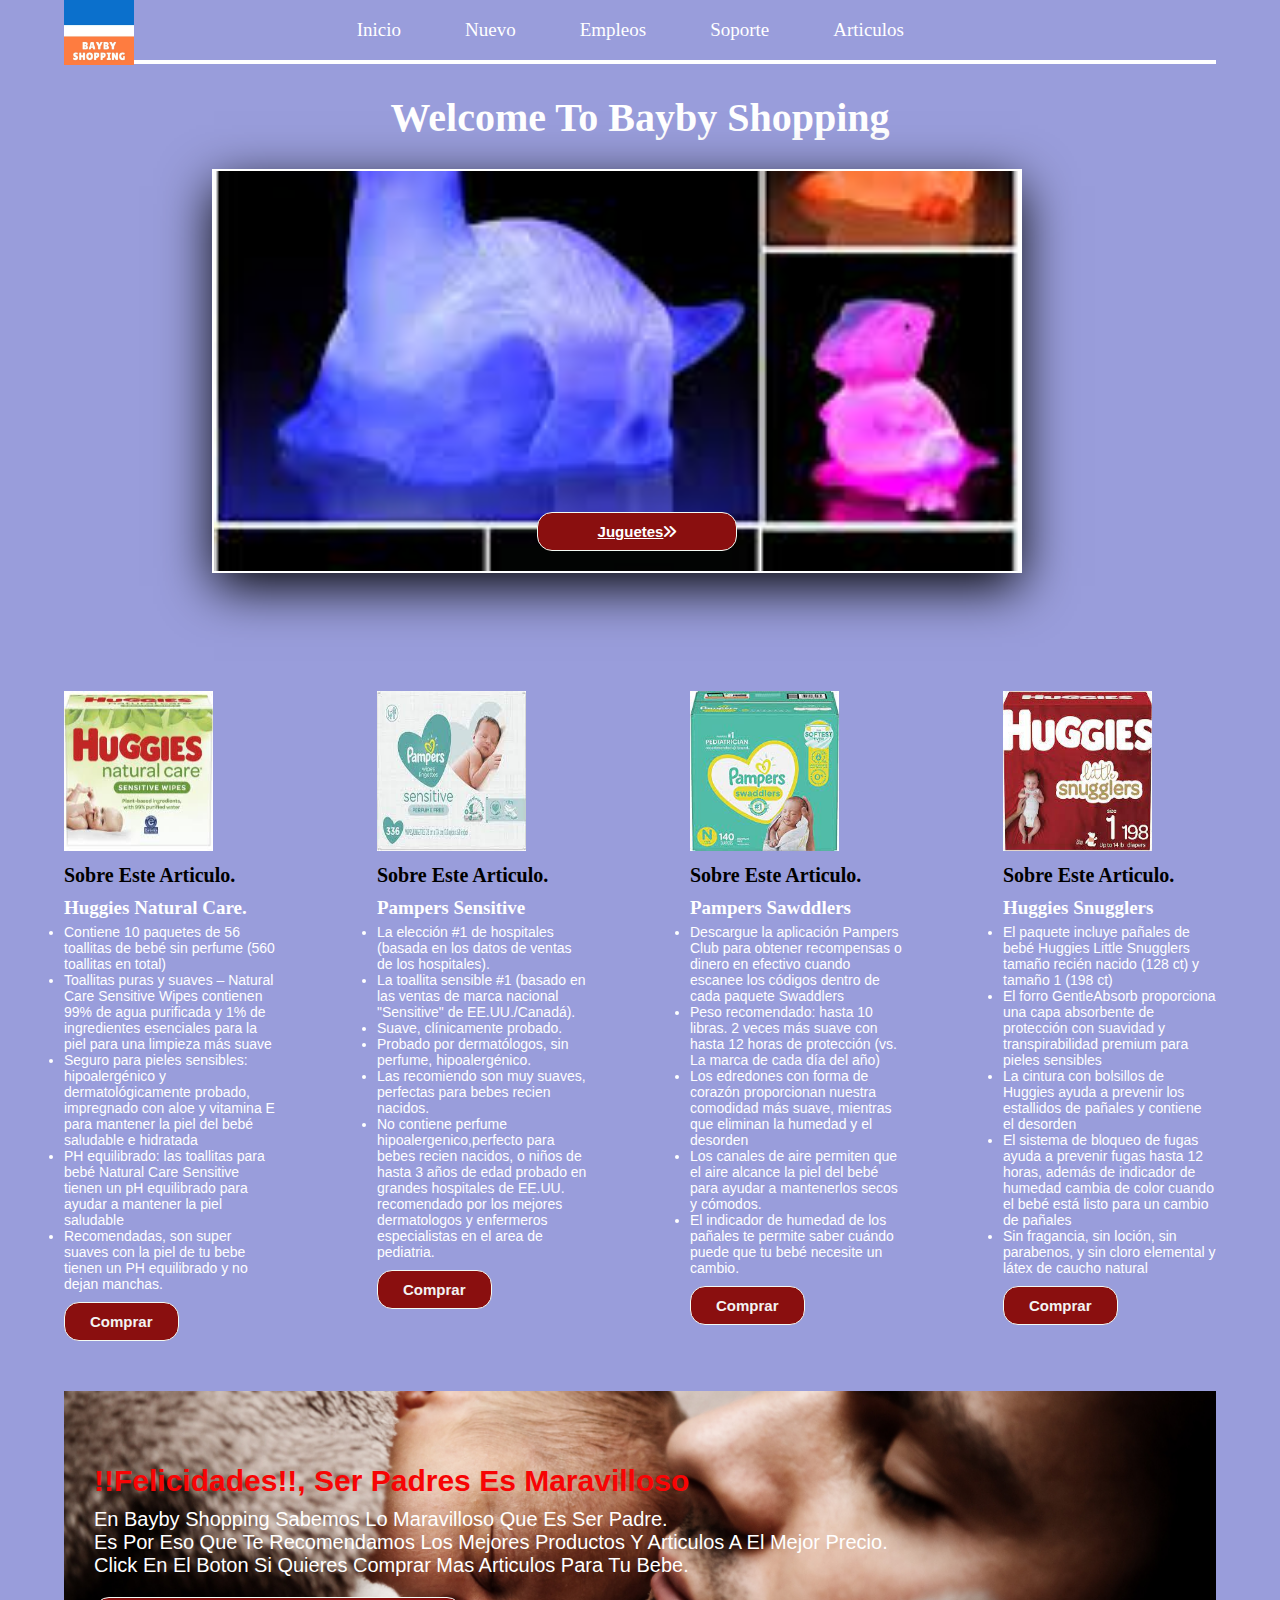
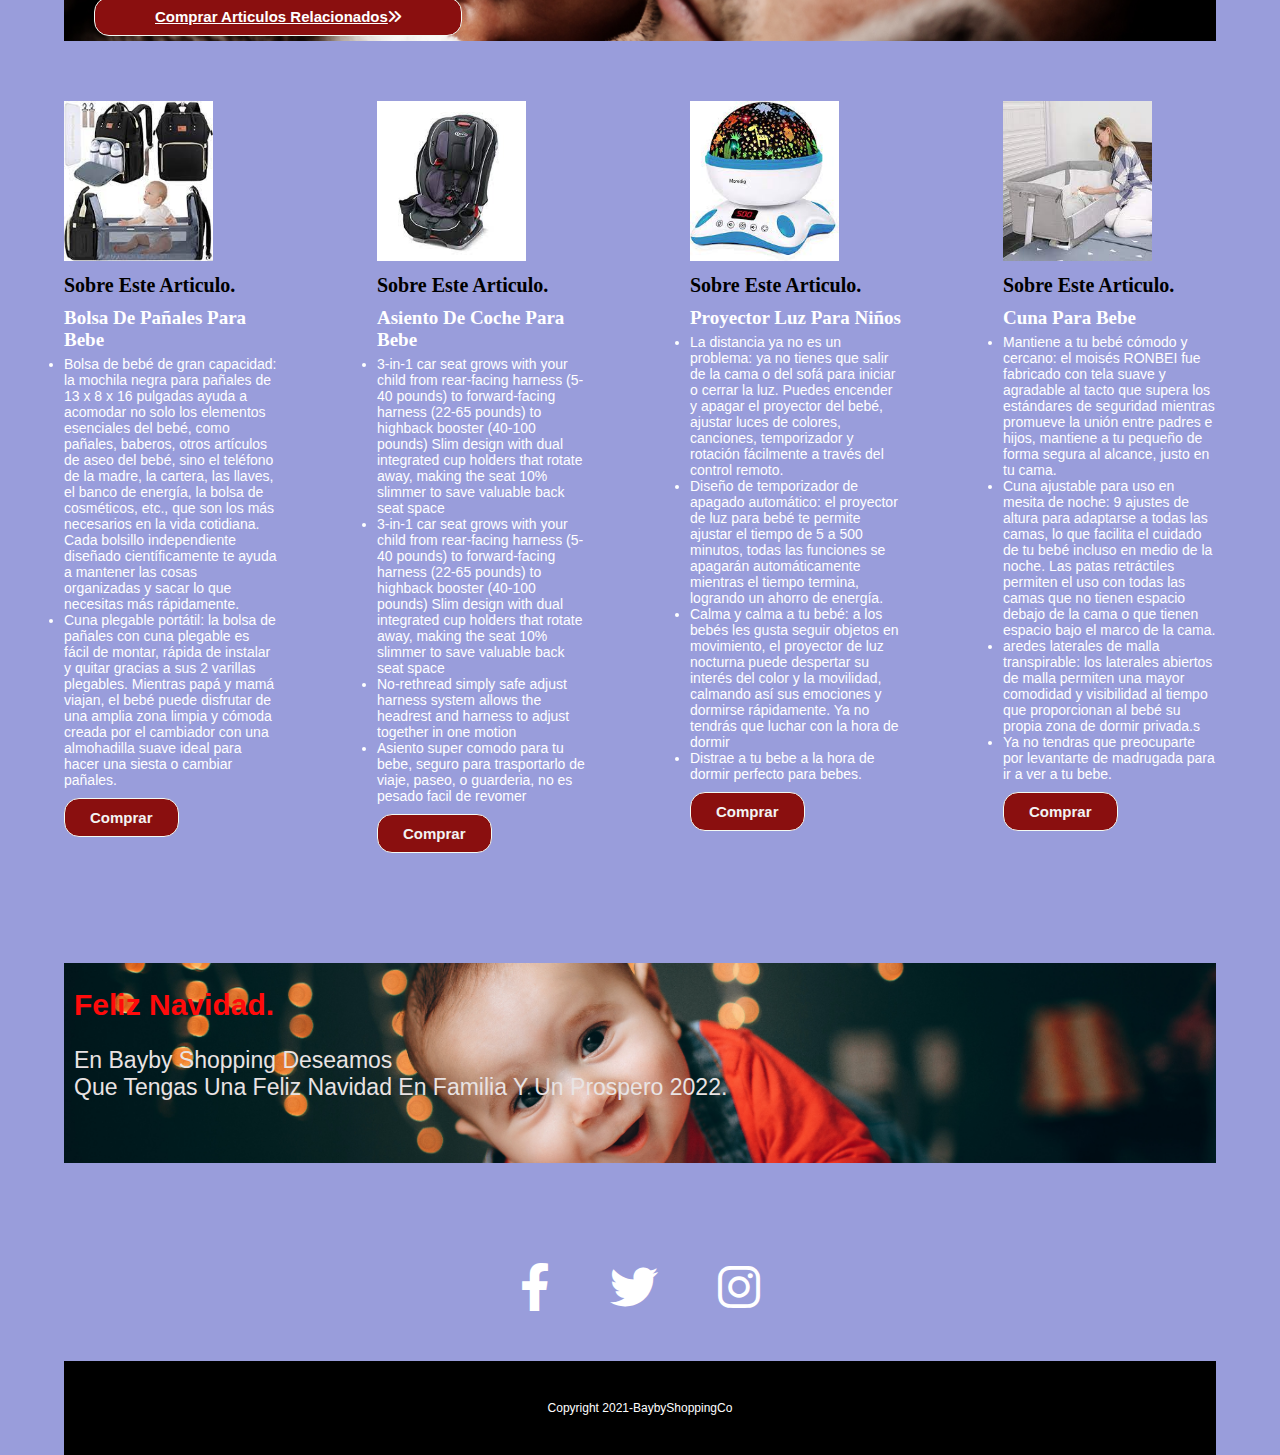
==== index.html @ 0fe6158b "Update index.html" ====
<!DOCTYPE html>
<html lang="en">
<head>
    <meta charset="UTF-8">
    <meta http-equiv="X-UA-Compatible" content="IE=edge">
    <meta name="viewport" content="width=device-width, initial-scale=1.0">
    <title> BaybyShopping-Tienda Online Para Bebes Referencias</title>
    <!--FONT AWESOME-->
    <link rel="stylesheet" href="https://cdnjs.cloudflare.com/ajax/libs/font-awesome/6.0.0-beta3/css/all.min.css">
    <!--STYLE CSS-->
    <link rel="stylesheet" href="style.css">
    <link rel="icon" href="img/Bayby sHOpping.jpg">
    <!--Font Oswalt-->

</head>
<body>

   <div class="menu-btn">
     <i class="fas fa-bars fa-2x"></i>
   </div>

  <div class="container">

      <nav class="nav-main">
        <img src="img/Bayby sHOpping.jpg" alt="Bayby" class="nav-brand">

        <ul class="nav-menu">
          <li> 
            <a href="index.html">Inicio</a>
          </li>
          <li>
            <a href="nuevo.html">Nuevo</a>
          </li>
           
          <li>
            <a href="empleo.html">Empleos</a>
          </li>

          <li>
            <a href="soporte.html">Soporte</a>
          </li>

          <li>
            <a href="articulos.html">Articulos</a>
          </li>

         
        </ul>

     

      </nav>
      <hr>
        <div class="titular">
          <h1>Welcome To Bayby Shopping</h1>

        </div>
        <!--SLIDER-->
        <header class="container-slider">
          <div class="slider" id="slider">
            <div class="slider__section"><img src="img/slider (1).jpg" alt="" class="slider__img"></div>
          <div class="slider__section"><img src="img/slider (2).jpg" alt="" class="slider__img"></div>
          <div class="slider__section"><img src="img/slider (3).jpg" alt="" class="slider__img"></div>
          <div class="slider__section"><img src="img/slider (4).jpg" alt="" class="slider__img"></div>
          </div>
          <a href="https://www.amazon.com/s?k=juguetes+para+bebes&__mk_es_US=%C3%85M%C3%85%C5%BD%C3%95%C3%91&ref=nb_sb_noss" class="btn" target="blank">Juguetes<i class="fas fa-angle-double-right"></i></a>
          
        </header>

        
        <!--NEWS CARDS-->

        <div class="news-cards">

        <div>
            <img src="img/huggies.jpg" alt="News 1">
            <h2 class="titulo">
              Sobre Este Articulo.
            </h2>
            <h3 class="sub-title"> Huggies Natural Care.</h3>
            <li>Contiene 10 paquetes de 56 toallitas de bebé sin perfume (560 toallitas en total)</li>
            <li>Toallitas puras y suaves – Natural Care Sensitive Wipes contienen 99% de agua purificada y 1% de ingredientes esenciales para la piel para una limpieza más suave</li>
            <li>Seguro para pieles sensibles: hipoalergénico y dermatológicamente probado, impregnado con aloe y vitamina E para mantener la piel del bebé saludable e hidratada</li>
            <li>PH equilibrado: las toallitas para bebé Natural Care Sensitive tienen un pH equilibrado para ayudar a mantener la piel saludable</li>
            <li>Recomendadas, son super suaves con la piel de tu bebe tienen un PH equilibrado y no dejan manchas.</li>
            <a href="https://www.amazon.com/-/es/Huggies-Natural-Care-Toallitas-adecuadas/dp/B07MB5RY9N/ref=zg-bs_baby-products_2/146-0044875-8268735?pd_rd_w=gJcCS&pf_rd_p=1e7b1982-fb44-47aa-b1ce-d356a8609d66&pf_rd_r=KTAF917NGJQ6MQMAQG3K&pd_rd_r=2b940687-ad9b-4849-a63f-4574d7052f0f&pd_rd_wg=mOp1L&pd_rd_i=B09L61QL3F&th=1"target="_blank"  class="btn">Comprar</a>
        </div>
        
        <div>
            <img src="img/pampers (1).jpg" alt="News 2">
            <h2 class="titulo">
              Sobre Este Articulo.
            </h2>
            <h3 class="sub-title"> Pampers Sensitive</h3>
            <li>La elección #1 de hospitales (basada en los datos de ventas de los hospitales).</li>
            <li>La toallita sensible #1 (basado en las ventas de marca nacional "Sensitive" de EE.UU./Canadá).</li>
            <li>Suave, clínicamente probado.</li>
            <li>Probado por dermatólogos, sin perfume, hipoalergénico.</li>
            <li>Las recomiendo son muy suaves, perfectas para bebes recien nacidos.</li>
            <li>No contiene perfume hipoalergenico,perfecto para bebes recien nacidos, o niños de hasta 3 años de edad probado en grandes hospitales de EE.UU. recomendado por los mejores dermatologos y enfermeros especialistas en el area de pediatria.</li>
            <a href="https://www.amazon.com/-/es/Pampers-Sensitive-Toallitas-hipoalerg%C3%A9nicas-SG_B079V67BFW_US/dp/B079V67BFW/ref=zg_bs_baby-products_1?_encoding=UTF8&refRID=44SQ97W3SNF7VP4J5NM6&th=1"target="_blank" class="btn">Comprar</a>
        </div>
        
        <div>
            <img src="img/recien naci2 (1).jpg" alt="News 3">
            <h2 class="titulo">
              Sobre Este Articulo.
            </h2>
            <h3 class="sub-title">Pampers Sawddlers</h3>
            <li>Descargue la aplicación Pampers Club para obtener recompensas o dinero en efectivo cuando escanee los códigos dentro de cada paquete Swaddlers</li>
            <li>Peso recomendado: hasta 10 libras. 2 veces más suave con hasta 12 horas de protección (vs. La marca de cada día del año)</li>
            <li>Los edredones con forma de corazón proporcionan nuestra comodidad más suave, mientras que eliminan la humedad y el desorden</li>
            <li>Los canales de aire permiten que el aire alcance la piel del bebé para ayudar a mantenerlos secos y cómodos.</li>
            <li>El indicador de humedad de los pañales te permite saber cuándo puede que tu bebé necesite un cambio.</li>
            <a href="https://www.amazon.com/-/es/Pa%C3%B1ales-para-reci%C3%A9n-nacido-desechables/dp/B07SVHLGV8/ref=zg_bs_baby-products_5?_encoding=UTF8&refRID=44SQ97W3SNF7VP4J5NM6&th=1"target="_blank" class="btn">Comprar</a>
        </div>
        
        <div>
            <img src="img/snugglers (1).jpg" alt="News 4">
            <h2 class="titulo">
              Sobre Este Articulo.
            </h2>
            <h3 class="sub-title">Huggies Snugglers</h3>
            <li>El paquete incluye pañales de bebé Huggies Little Snugglers tamaño recién nacido (128 ct) y tamaño 1 (198 ct)</li>
            <li>El forro GentleAbsorb proporciona una capa absorbente de protección con suavidad y transpirabilidad premium para pieles sensibles</li>
            <li>La cintura con bolsillos de Huggies ayuda a prevenir los estallidos de pañales y contiene el desorden</li>
            <li>El sistema de bloqueo de fugas ayuda a prevenir fugas hasta 12 horas, además de indicador de humedad cambia de color cuando el bebé está listo para un cambio de pañales</li>
            <li>Sin fragancia, sin loción, sin parabenos, y sin cloro elemental y látex de caucho natural</li>
            <a href="https://www.amazon.com/-/es/Pa%C3%B1ales-reci%C3%A9n-nacidos-Huggies-Snugglers/dp/B08TGTV51B/ref=zg_mw_baby-products_2?_encoding=UTF8&refRID=98AAPFJ4E0BB0P89BGEB&th=1"target="_blank" class="btn">Comprar</a>
        </div>
        
       
         
        </div>
 
        <section class="cards-banner-one">
        <div class="content">
           <h2>!!Felicidades!!, Ser Padres Es Maravilloso</h2>
           <p>En Bayby Shopping Sabemos Lo Maravilloso Que Es Ser Padre.<br> Es Por Eso Que Te Recomendamos Los Mejores Productos Y Articulos A El Mejor Precio. <br> Click En El Boton Si Quieres Comprar Mas Articulos Para Tu Bebe.</p>
           <a href="https://www.amazon.com/-/es/gp/bestsellers/baby-products" target="_blank" class="btn">Comprar Articulos Relacionados<i class="fas fa-angle-double-right"></i></a>

        </div>

        </section>

        <div class="news-cards">

        
            <div>
                <img src="img/bolsa (1).jpg" alt="News 1">
                <h2 class="titulo">
                  Sobre Este Articulo.
                </h2>
                <h3 class="sub-title">Bolsa De Pañales Para Bebe</h3>
                <li>Bolsa de bebé de gran capacidad: la mochila negra para pañales de 13 x 8 x 16 pulgadas ayuda a acomodar no solo los elementos esenciales del bebé, como pañales, baberos, otros artículos de aseo del bebé, sino el teléfono de la madre, la cartera, las llaves, el banco de energía, la bolsa de cosméticos, etc., que son los más necesarios en la vida cotidiana. Cada bolsillo independiente diseñado científicamente te ayuda a mantener las cosas organizadas y sacar lo que necesitas más rápidamente.</li>
                <li>Cuna plegable portátil: la bolsa de pañales con cuna plegable es fácil de montar, rápida de instalar y quitar gracias a sus 2 varillas plegables. Mientras papá y mamá viajan, el bebé puede disfrutar de una amplia zona limpia y cómoda creada por el cambiador con una almohadilla suave ideal para hacer una siesta o cambiar pañales.</li>
                
                <a href="https://www.amazon.com/-/es/Debug-cambiador-almohadilla-impermeable-cochecito/dp/B08C4YMKSX/ref=zg_bs_baby-products_9?_encoding=UTF8&refRID=G5MWP7E3GJ5ZNKYMD5F6&th=1"target="_blank" class="btn">Comprar</a>
            </div>
            
        <div>
            <img src="img/asiento (1).jpg" alt="News 2">
            <h2 class="titulo">
              Sobre Este Articulo.
            </h2>
            <h3 class="sub-title">Asiento De Coche Para Bebe</h3>
            <li>3-in-1 car seat grows with your child from rear-facing harness (5-40 pounds) to forward-facing harness (22-65 pounds) to highback booster (40-100 pounds)
                Slim design with dual integrated cup holders that rotate away, making the seat 10% slimmer to save valuable back seat space</li>
            <li>3-in-1 car seat grows with your child from rear-facing harness (5-40 pounds) to forward-facing harness (22-65 pounds) to highback booster (40-100 pounds)
                Slim design with dual integrated cup holders that rotate away, making the seat 10% slimmer to save valuable back seat space</li>
            <li>No-rethread simply safe adjust harness system allows the headrest and harness to adjust together in one motion</li>
            <li>Asiento super comodo para tu bebe, seguro para trasportarlo de viaje, paseo, o guarderia, no es pesado facil de revomer</li>
            
            
            <a href="https://www.amazon.com/-/es/Asiento-coche-convertible-SlimFit-Graco/dp/B01MTM3IVQ/ref=zg_bs_baby-products_6?_encoding=UTF8&refRID=G5MWP7E3GJ5ZNKYMD5F6&th=1"target="_blank" class="btn">Comprar</a>
        </div>
        
        <div>
            <img src="img/moreding (1).jpg" alt="News 3">
            <h2 class="titulo">
              Sobre Este Articulo.
            </h2>
            <h3 class="sub-title">Proyector Luz Para Niños</h3>
            <li>La distancia ya no es un problema: ya no tienes que salir de la cama o del sofá para iniciar o cerrar la luz. Puedes encender y apagar el proyector del bebé, ajustar luces de colores, canciones, temporizador y rotación fácilmente a través del control remoto.</li>
            <li>Diseño de temporizador de apagado automático: el proyector de luz para bebé te permite ajustar el tiempo de 5 a 500 minutos, todas las funciones se apagarán automáticamente mientras el tiempo termina, logrando un ahorro de energía.</li>
            <li>Calma y calma a tu bebé: a los bebés les gusta seguir objetos en movimiento, el proyector de luz nocturna puede despertar su interés del color y la movilidad, calmando así sus emociones y dormirse rápidamente. Ya no tendrás que luchar con la hora de dormir</li>
            <li>Distrae a tu bebe a la hora de dormir perfecto para bebes.</li>
            
            <a href="https://www.amazon.com/-/es/Proyector-temporizador-cambiantes-canciones-nocturnas/dp/B075YGTFF6/ref=zg_bs_baby-products_45?_encoding=UTF8&refRID=MGYSE9X76JFD7RV3HKCG&th=1"target="_blank" class="btn">Comprar</a>
        </div>
        
        <div>
            <img src="img/cuna (1).jpg" alt="News 4">
            <h2 class="titulo">
              Sobre Este Articulo.
            </h2>
            <h3 class="sub-title">Cuna Para Bebe</h3>
            <li>Mantiene a tu bebé cómodo y cercano: el moisés RONBEI fue fabricado con tela suave y agradable al tacto que supera los estándares de seguridad mientras promueve la unión entre padres e hijos, mantiene a tu pequeño de forma segura al alcance, justo en tu cama.</li>
            <li>Cuna ajustable para uso en mesita de noche: 9 ajustes de altura para adaptarse a todas las camas, lo que facilita el cuidado de tu bebé incluso en medio de la noche. Las patas retráctiles permiten el uso con todas las camas que no tienen espacio debajo de la cama o que tienen espacio bajo el marco de la cama.</li>
            <li>aredes laterales de malla transpirable: los laterales abiertos de malla permiten una mayor comodidad y visibilidad al tiempo que proporcionan al bebé su propia zona de dormir privada.s</li>
            <li>Ya no tendras que preocuparte por levantarte de madrugada para ir a ver a tu bebe.</li>
            <a href="https://www.amazon.com/RONBEI-port%C3%A1til-ajustable-reci%C3%A9n-nacido/dp/B081L22YSW/ref=sr_1_1_sspa?__mk_es_US=%C3%85M%C3%85%C5%BD%C3%95%C3%91&crid=17UPU5WDYEKYD&keywords=Baby+crib&qid=1637983363&sprefix=cuna%2Caps%2C279&sr=8-1-spons&psc=1&spLa=[base64]"target="_blank" class="btn">Comprar</a>
        </div>
       
    

    </div>
    <section class="cards-banner-two">
      <div>
       <h2>Feliz Navidad.</h2>
       <p>En Bayby Shopping Deseamos <br> Que Tengas Una Feliz Navidad En Familia Y Un Prospero 2022.</p>
      </div>
     
    </section>

    <section class="social">
      <div class="links">
       

        <a href="https://www.facebook.com/BaybyShoppingCo/?ref=pages_you_manage" target="blank"> <i class="fab fa-facebook-f "></i></a>

        <a href="https://twitter.com/" target="blank"> <i class="fab fa-twitter"></i></a>

        <a href="https://www.instagram.com/" target="blank"> <i class="fab fa-instagram"></i></a>
         
         
         
      </div>

    </section>
    <!--CUSTOM JS-->
  <script src="slider.js"></script>

  <div class="footer-links">
    <div class="footer-container">
      <ul>
        <li>Copyright 2021-BaybyShoppingCo</li>
      </ul>
 
    </div>

  <script async src="https://pagead2.googlesyndication.com/pagead/js/adsbygoogle.js?client=ca-pub-5528511162972041"
     crossorigin="anonymous"></script>

  </body>
 
</html>
---- style.css ----
*{
 box-sizing: border-box;
 margin: 0;
 padding: 0;
}

body{
 
background-color: rgba(75, 83, 192, 0.568);
display: flex;
min-height: 100vh;
font-size: 13px;
font-family: 'Lucida Sans', 'Lucida Sans Regular', 'Lucida Grande', 'Lucida Sans Unicode', Geneva, Verdana, sans-serif;

}

.nav-main a{
 color:#fff;
 text-decoration:none;

}

ul{

    list-style: none;

}

.container {
 width: 90%;
 margin: auto;
}

/*Navegation*/
.nav-main{
 font-size: 17px;
 display: flex;
 justify-content: space-between;
 align-items: center;
 height: 60px;
 padding:20px 0;
margin-right:280px;


 

}



.nav-brand{
 width:70px;
}

/*Nav Left*/
.nav-main ul {
display: flex;


}


.nav-main ul li{
padding:30px;

}

.nav-main ul li a {
 padding: 2px;
 

}

.nav-main ul li a:hover {

border-bottom: 2px solid rgb(238, 49, 49);



}

.nav-main ul {
 font-family: Georgia, 'Times New Roman', Times, serif;

}


.nav-main ul li a{

font-size: 19px;

}

.nav-menu-right a{
  color: #fff;
}




.menu-btn{
  position: absolute;
  cursor: pointer;
  top: 17px;;
  right:30px;
  z-index:2;
  color:#fff;
  display: none;
}


/*SLIDER*/

hr{
margin-bottom: 30px;
border:2px solid #fff;


}

.container-slider{
width:70%;
max-width:900px;
left:150px;
top:30px;

overflow: hidden;
box-shadow: 0 0 0 2px #fff,
            0 15px 50px;
 position: relative;
margin-bottom: 150px;

}

.container-slider .btn{
  align-items: center;
  position: absolute;
  bottom:10px;
  left:40%;

}





.slider{
  display:flex;
  width:400%;
  height:400px;
  margin-left:-100%;

}


.slider__section{
  width:100%;

}

.slider img{
 display: block;
 width:100%;
 height:100%;
 object-fit: cover;
}

.slider__btn{
  position: absolute;
  width:40px;
  height:40px;
  background: rgb(255,255,255, 0.7);
  top:50%;
  transform: translateY(-50%);
  font-size: 30px;
  font-weight: bold;
  font-family: monospace;
  text-align: center ;
  border-radius: 50%;
  cursor:pointer;

}

.slider__btn:hover{
  background:#fff;

}

.slider__btn--right{
  right: 10px;
}


.slider__btn--left{
  left:10px;

}

.titular h1{
  color:#fff;
  font-size:40px;
  text-align: center;
  font-family: cursive;
}





.btn{
 cursor: pointer;
 display: inline-block;
 border: 0;
 font-weight: bold; 
 padding: 10px 60px;
 background: #8a0f0f;
color: #fff;
font-size: 15px;
border: 1px solid rgb(243, 250, 244);
margin: 10px 0;
border-radius: 15px;

}

.btn:hover{
  background:  rgb(248, 11, 3);


}

.container-slider h2,
.container-slider p{
 margin-bottom: 10px;

}

/*NEWS CARDS*/


.titulo{

font-family:Georgia, 'Times New Roman', Times, serif;

}

.news-cards {
display: grid;
grid-template-columns:1fr 1fr 1fr 1fr ;
gap:100px;
margin: 40px 0;
}

.news-cards img {
  width: 70%;
  height: 160px;  
}

.news-cards h2{
    font-size: 20px;
    margin: 10px 0;
}


.news-cards .sub-title{
  color: #fff;
  font-family: serif;
  margin: 5px 0;
  font-size: 19px;
}

.news-cards li{
  font-size:14px;
  font-family: Verdana, Geneva, Tahoma, sans-serif;
  color: #fff;
}


.news-cards a {
 padding: 10px 25PX;
 color: rgb(243, 243, 243);
text-decoration: none;
 
 

}

.news-cards a:hover{
  box-shadow: 0 0 10px #f80f0f
}

/*CARDS BANNER ONE*/

.cards-banner-one {
width:100%;
height: 250px;
background: url(img/bebe\ banner.jpg)no-repeat center center/cover;
margin-bottom: 60px;
object-fit: cover;

}

.cards-banner-one .content{
width: 85%;
padding: 73px 0 0  30px;
color: rgb(247, 4, 4);


}
.content h2{
font-size:30px;

}

.cards-banner-one a{
  margin-bottom:60px;
}

.cards-banner-one p{

font-family:'Gill Sans', 'Gill Sans MT', Calibri, 'Trebuchet MS', sans-serif ;
font-size:20px;
color: rgb(255, 255, 255);


}
 
.cards-banner-one p,
.cards-banner-one h2 {
  margin: 0px 0 10px 0;
}

/*CARDS-BANNER-TWO*/

.cards-banner-two {
  width:100%;
  height: 200px;
  background: url(img/banner\ two.jpg)no-repeat center center/cover;
  margin-bottom: 60px;
  object-fit: cover;
  margin:100px 0;
  
  }
  
  .cards-banner-two .content{
  width: 40%;
  padding: 90px 0 0  30px;
  color: rgb(247, 241, 241);
  
  
  }
  
  .cards-banner-two p{
  
  font-family:'Gill Sans', 'Gill Sans MT', Calibri, 'Trebuchet MS', sans-serif ;
  font-size:23px;
  color: rgb(233, 227, 227);
  text-align:start;
  padding-left:10px;
  
  
  }
   
  .cards-banner-two h2{
    color: rgb(255, 11, 11);
    text-align:start;
    padding: 25px 10px;
    font-size:30px;
  }


  /*SOCIAL*/

  .social{
    margin:50px;
  }

  .social p{
    text-align: center;
    font-size: 50px;
    margin-bottom: 20px;
  }



  .links{
    display:flex;
    align-items: center;
    justify-content: center;
  }

  .links a{
  margin: 0 30px;
  color: #fff;

  }

  .links a i{
    font-size:3rem;
  }


  .footer-links{
    background:#000 ;
    color: #fff;
    font-size: 12px;
    padding:40px 0;
    text-align: center;
  
  }
  














  @media  (max-width:1200px){
    .cards-banner-one .content{
      width:75%;
      padding:50px 10px;

    }
    .content h2{
      font-size:25px;
    }
    .content p{
      font-size: 18px;
      padding-bottom:5px;
      
    }
   
  }


  


@media  (max-width:1035px){

  .news-cards img{
  width:50%;
  }
  
  .news-cards{
    grid-template-columns: repeat(2,1fr);
    
  }
  
  .cards-banner- .content,
  .cards-banner-two .content
  {
    width:80% ;
  }
  .cards-banner-one{
    height:180px;
  }

    
  .cards-banner-one .content{
    padding:30px 0px;

  }
  .content h2{
    font-size:20px;
    margin-left: 5px;
    
  }

  .content p{
    margin-left: 5px;
    padding-bottom:0px px;
    font-size:15px;
  }

  
       
    }




    
  @media  (max-width:895px){


   .nav-menu a{
    color: #2ab;
    }

   .menu-btn{
     display: block;
   }

   .titular h1{
     font-size:30px;
   }


    .nav-main ul.nav-menu{
      display:block;
      position: absolute;
      top:0;
      left:0;
      background: rgb(252, 252, 252);
      height:100%;
      padding:30px;
      opacity:.8;
      transform: translateX(-400px);
      transition:trasform .5s ease-in-out;
      z-index:2;
    
    }


   .nav-main ul.nav-menu.show{
     transform:translateX(-20px);
   } 
    
    .nav-main ul.nav-menu li{
      padding:20px;
      font-size:14px;
    }

    .nav-main ul.nav-menu-right{
      margin-right:40px;
    }
    
  
    
     .cards-banner-one .content{
      padding:30px 0px;

    }
    .content h2{
      font-size:20px;
      margin-left: 5px;
      
    }

    .content p{
      margin-left: 5px;
      padding-bottom:0px px;
      font-size:15px;
    }

  }


  @media  (max-width:700px){

   

.news-cards img{
  height:100px;
    
}

.news-cards h3{
 font-size:15px;
}

.news-cards li{
  font-size:13px;
 }
 .cards-banner-one{
   height:170px;

 }
 .cards-banner-one .content{
   width:70%;
   padding:5px 10px;

 }
 .content h2{
   font-size:20;
 }

 .content p{
  font-size:14px;
  
 }
 .btn{
   padding:7px 25px;
 }
    
} 



@media  (max-width:575px){

  .container-slider{
  left: 70px;



  }

  .titular h1{
    font-size: 25px;
    margin:0;
    text-align: center;

  }


  body{
    background: #2ab;
  }

 .news-cards {
   grid-template-columns: 1fr;
  
 }

 .news-cards img{
   width:30%;
 }

 .links a i{
   font-size:2rem;
 }

 .cards-banner-two{
   height:150px;
 }
 .cards-banner-two h2{
   font-size:25px;
 }
 .cards-banner-two p{
   font-size:20px;
   
 }

 .cards-banner-one{
   height:160px;
   margin-bottom:70px;
 }
 .cards-banner-one .content{
   width:100%;
   padding:5px 0px;
   
 }

 .content h2{
  font-size: 17px;
  text-align: center;
  
  display:inline-flex;
 }

 .content p{
   font-size: 14px;
   text-align:start;
 }
 .btn{
  padding:7px 10px;
  margin:5px 0px ;
 }


}
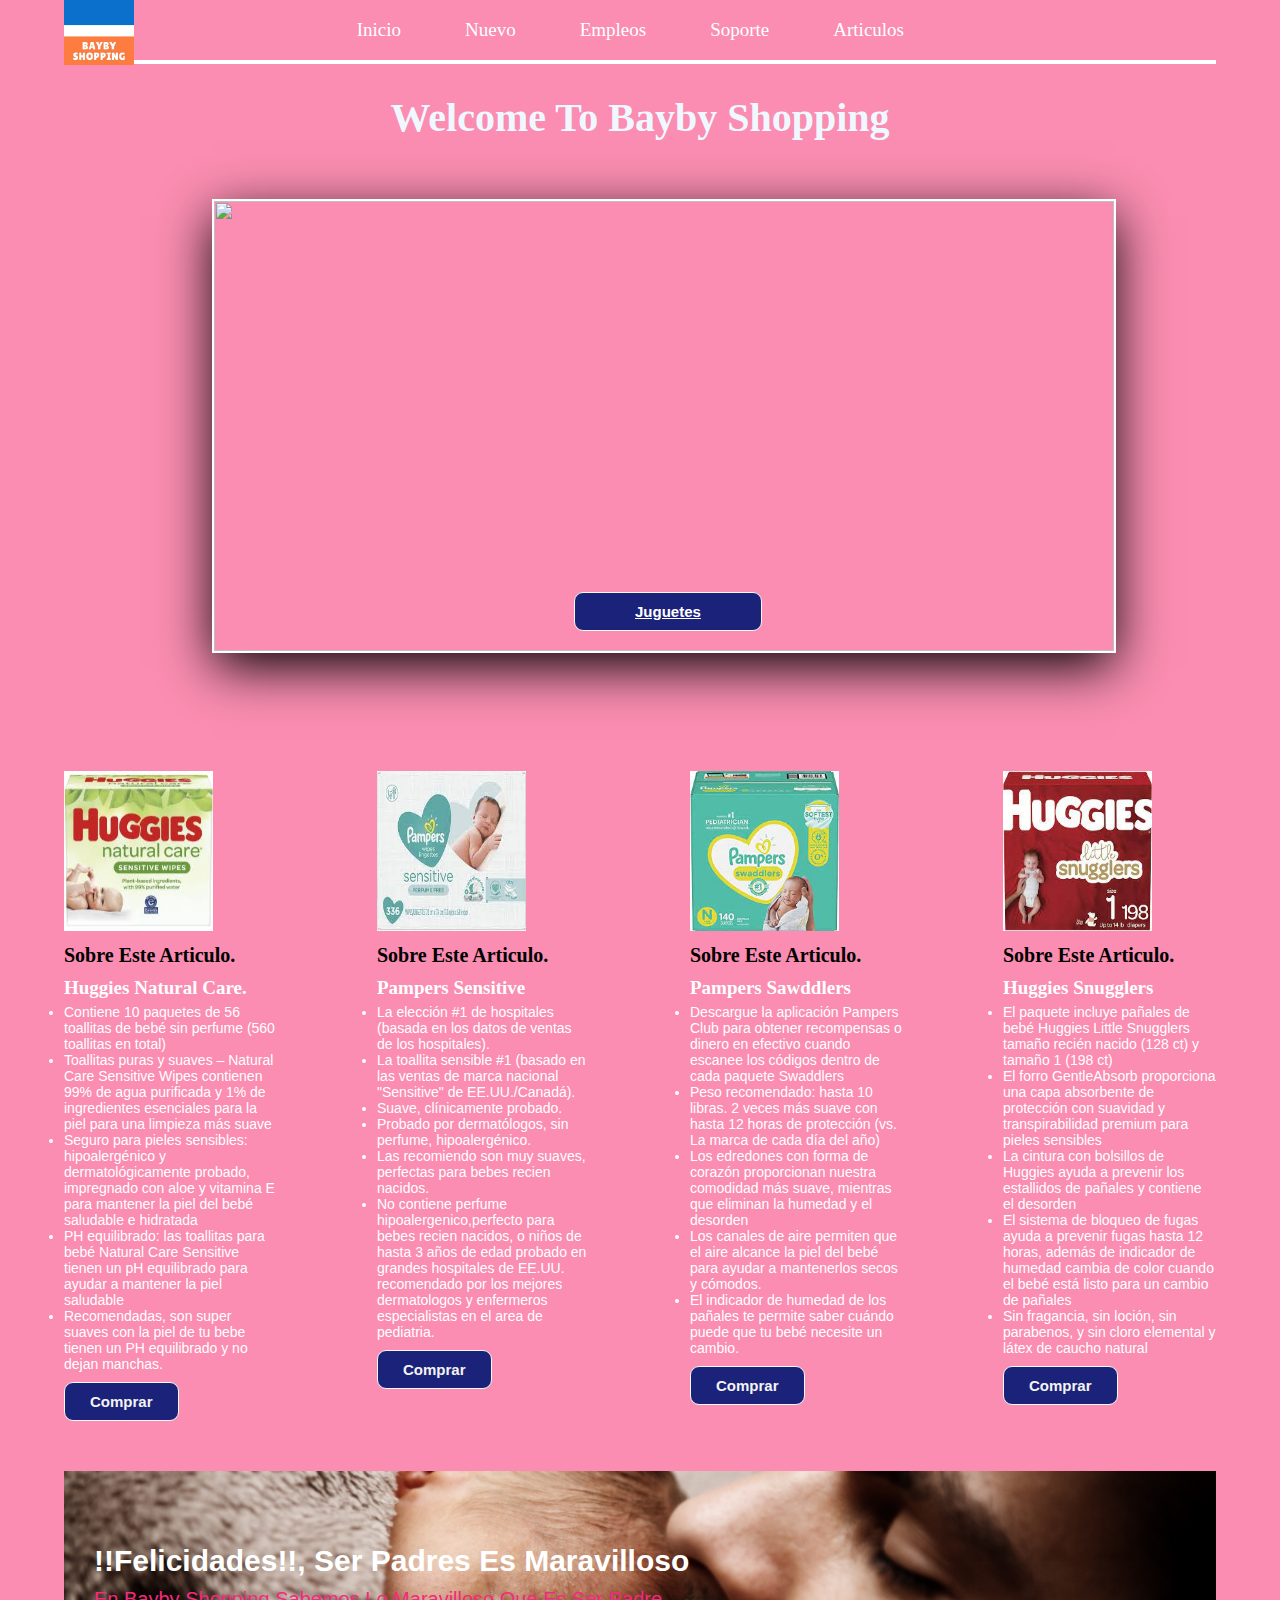
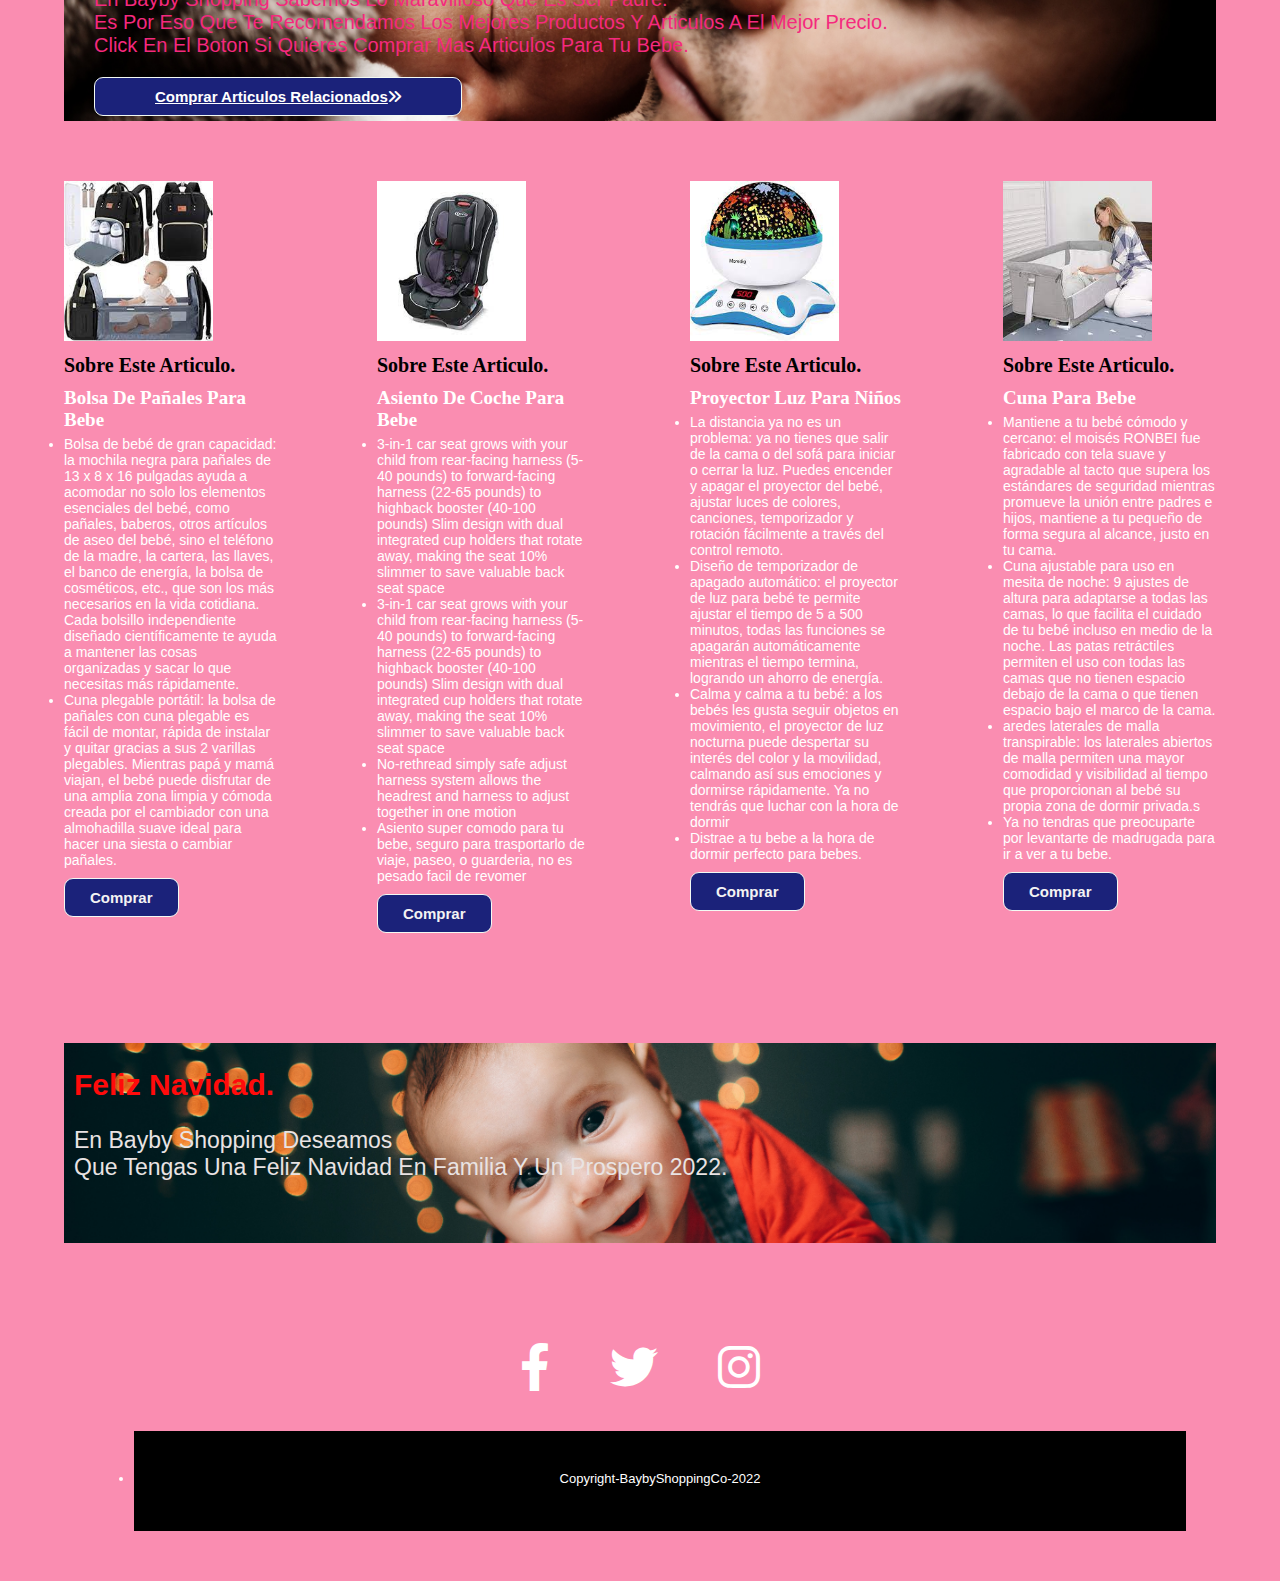
==== commit 6aeca118: "Add files via upload" ====
--- a/index.html
+++ b/index.html
@@ -4,7 +4,7 @@
     <meta charset="UTF-8">
     <meta http-equiv="X-UA-Compatible" content="IE=edge">
     <meta name="viewport" content="width=device-width, initial-scale=1.0">
-    <title> BaybyShopping-Tienda Online Para Bebes Referencias</title>
+    <title>BaybyShopping-Tienda Online Para Bebes Referencias</title>
     <!--FONT AWESOME-->
     <link rel="stylesheet" href="https://cdnjs.cloudflare.com/ajax/libs/font-awesome/6.0.0-beta3/css/all.min.css">
     <!--STYLE CSS-->
@@ -51,20 +51,20 @@
 
       </nav>
       <hr>
-        <div class="titular">
-          <h1>Welcome To Bayby Shopping</h1>
-
-        </div>
+
+         <div class="titular">
+           <h1>Welcome To Bayby Shopping</h1>
+
+         </div>
         <!--SLIDER-->
         <header class="container-slider">
           <div class="slider" id="slider">
-            <div class="slider__section"><img src="img/slider (1).jpg" alt="" class="slider__img"></div>
+            <div class="slider__section"><img src="img/slider(1).jpg" alt="" class="slider__img"></div>
           <div class="slider__section"><img src="img/slider (2).jpg" alt="" class="slider__img"></div>
           <div class="slider__section"><img src="img/slider (3).jpg" alt="" class="slider__img"></div>
           <div class="slider__section"><img src="img/slider (4).jpg" alt="" class="slider__img"></div>
           </div>
-          <a href="https://www.amazon.com/s?k=juguetes+para+bebes&__mk_es_US=%C3%85M%C3%85%C5%BD%C3%95%C3%91&ref=nb_sb_noss" class="btn" target="blank">Juguetes<i class="fas fa-angle-double-right"></i></a>
-          
+          <a target="_blank" href="https://www.amazon.es/gp/search?ie=UTF8&tag=bayby330d-21&linkCode=ur2&linkId=ee896bef73f68fdd59467955e602acb3&camp=3638&creative=24630&index=toys&keywords=bebes" class="btn">Juguetes</a>          
         </header>
 
         
@@ -83,7 +83,7 @@
             <li>Seguro para pieles sensibles: hipoalergénico y dermatológicamente probado, impregnado con aloe y vitamina E para mantener la piel del bebé saludable e hidratada</li>
             <li>PH equilibrado: las toallitas para bebé Natural Care Sensitive tienen un pH equilibrado para ayudar a mantener la piel saludable</li>
             <li>Recomendadas, son super suaves con la piel de tu bebe tienen un PH equilibrado y no dejan manchas.</li>
-            <a href="https://www.amazon.com/-/es/Huggies-Natural-Care-Toallitas-adecuadas/dp/B07MB5RY9N/ref=zg-bs_baby-products_2/146-0044875-8268735?pd_rd_w=gJcCS&pf_rd_p=1e7b1982-fb44-47aa-b1ce-d356a8609d66&pf_rd_r=KTAF917NGJQ6MQMAQG3K&pd_rd_r=2b940687-ad9b-4849-a63f-4574d7052f0f&pd_rd_wg=mOp1L&pd_rd_i=B09L61QL3F&th=1"target="_blank"  class="btn">Comprar</a>
+            <a target="_blank" href="https://www.amazon.es/gp/product/B07MB5RY9N/ref=as_li_tl?ie=UTF8&camp=3638&creative=24630&creativeASIN=B07MB5RY9N&linkCode=as2&tag=bayby330d-21&linkId=e269f3fd37c5137e5ede6815788abddf" class="btn">Comprar</a>
         </div>
         
         <div>
@@ -98,7 +98,7 @@
             <li>Probado por dermatólogos, sin perfume, hipoalergénico.</li>
             <li>Las recomiendo son muy suaves, perfectas para bebes recien nacidos.</li>
             <li>No contiene perfume hipoalergenico,perfecto para bebes recien nacidos, o niños de hasta 3 años de edad probado en grandes hospitales de EE.UU. recomendado por los mejores dermatologos y enfermeros especialistas en el area de pediatria.</li>
-            <a href="https://www.amazon.com/-/es/Pampers-Sensitive-Toallitas-hipoalerg%C3%A9nicas-SG_B079V67BFW_US/dp/B079V67BFW/ref=zg_bs_baby-products_1?_encoding=UTF8&refRID=44SQ97W3SNF7VP4J5NM6&th=1"target="_blank" class="btn">Comprar</a>
+            <a target="_blank" href="https://www.amazon.es/gp/search?ie=UTF8&tag=bayby330d-21&linkCode=ur2&linkId=10648de0b43df2ac3a49541b1e5a973b&camp=3638&creative=24630&index=aps&keywords=pampers sensitive" class="btn">Comprar</a>
         </div>
         
         <div>
@@ -112,7 +112,7 @@
             <li>Los edredones con forma de corazón proporcionan nuestra comodidad más suave, mientras que eliminan la humedad y el desorden</li>
             <li>Los canales de aire permiten que el aire alcance la piel del bebé para ayudar a mantenerlos secos y cómodos.</li>
             <li>El indicador de humedad de los pañales te permite saber cuándo puede que tu bebé necesite un cambio.</li>
-            <a href="https://www.amazon.com/-/es/Pa%C3%B1ales-para-reci%C3%A9n-nacido-desechables/dp/B07SVHLGV8/ref=zg_bs_baby-products_5?_encoding=UTF8&refRID=44SQ97W3SNF7VP4J5NM6&th=1"target="_blank" class="btn">Comprar</a>
+            <a href="https://www.amazon.es/gp/product/B07SVHLGV8/ref=as_li_tl?ie=UTF8&tag=bayby330d-21&camp=3638&creative=24630&linkCode=as2&creativeASIN=B07SVHLGV8&linkId=acbe73e2021674082de772f5141e51a4" class="btn">Comprar</a>
         </div>
         
         <div>
@@ -126,7 +126,7 @@
             <li>La cintura con bolsillos de Huggies ayuda a prevenir los estallidos de pañales y contiene el desorden</li>
             <li>El sistema de bloqueo de fugas ayuda a prevenir fugas hasta 12 horas, además de indicador de humedad cambia de color cuando el bebé está listo para un cambio de pañales</li>
             <li>Sin fragancia, sin loción, sin parabenos, y sin cloro elemental y látex de caucho natural</li>
-            <a href="https://www.amazon.com/-/es/Pa%C3%B1ales-reci%C3%A9n-nacidos-Huggies-Snugglers/dp/B08TGTV51B/ref=zg_mw_baby-products_2?_encoding=UTF8&refRID=98AAPFJ4E0BB0P89BGEB&th=1"target="_blank" class="btn">Comprar</a>
+            <a target="_blank" href="https://www.amazon.es/gp/search?ie=UTF8&tag=bayby330d-21&linkCode=ur2&linkId=bc334b994723e7dfb4e16006c39b0c22&camp=3638&creative=24630&index=aps&keywords=huggies snugglers" class="btn">Comprar</a>
         </div>
         
        
@@ -154,8 +154,8 @@
                 <h3 class="sub-title">Bolsa De Pañales Para Bebe</h3>
                 <li>Bolsa de bebé de gran capacidad: la mochila negra para pañales de 13 x 8 x 16 pulgadas ayuda a acomodar no solo los elementos esenciales del bebé, como pañales, baberos, otros artículos de aseo del bebé, sino el teléfono de la madre, la cartera, las llaves, el banco de energía, la bolsa de cosméticos, etc., que son los más necesarios en la vida cotidiana. Cada bolsillo independiente diseñado científicamente te ayuda a mantener las cosas organizadas y sacar lo que necesitas más rápidamente.</li>
                 <li>Cuna plegable portátil: la bolsa de pañales con cuna plegable es fácil de montar, rápida de instalar y quitar gracias a sus 2 varillas plegables. Mientras papá y mamá viajan, el bebé puede disfrutar de una amplia zona limpia y cómoda creada por el cambiador con una almohadilla suave ideal para hacer una siesta o cambiar pañales.</li>
+                <a href="https://www.amazon.es/gp/product/B08C4YMKSX/ref=as_li_tl?ie=UTF8&tag=bayby330d-21&camp=3638&creative=24630&linkCode=as2&creativeASIN=B08C4YMKSX&linkId=420dd07a4f951b65a26ff67c67e746a2" class="btn" target="blank">Comprar</a>
                 
-                <a href="https://www.amazon.com/-/es/Debug-cambiador-almohadilla-impermeable-cochecito/dp/B08C4YMKSX/ref=zg_bs_baby-products_9?_encoding=UTF8&refRID=G5MWP7E3GJ5ZNKYMD5F6&th=1"target="_blank" class="btn">Comprar</a>
             </div>
             
         <div>
@@ -170,9 +170,9 @@
                 Slim design with dual integrated cup holders that rotate away, making the seat 10% slimmer to save valuable back seat space</li>
             <li>No-rethread simply safe adjust harness system allows the headrest and harness to adjust together in one motion</li>
             <li>Asiento super comodo para tu bebe, seguro para trasportarlo de viaje, paseo, o guarderia, no es pesado facil de revomer</li>
-            
-            
-            <a href="https://www.amazon.com/-/es/Asiento-coche-convertible-SlimFit-Graco/dp/B01MTM3IVQ/ref=zg_bs_baby-products_6?_encoding=UTF8&refRID=G5MWP7E3GJ5ZNKYMD5F6&th=1"target="_blank" class="btn">Comprar</a>
+            <a href="https://www.amazon.es/gp/product/B01MTM3IVQ/ref=as_li_tl?ie=UTF8&tag=bayby330d-21&camp=3638&creative=24630&linkCode=as2&creativeASIN=B01MTM3IVQ&linkId=20039debc5fe47a24ba0b053a20f3357" class="btn" target="blank">Comprar</a>
+            
+            
         </div>
         
         <div>
@@ -185,8 +185,8 @@
             <li>Diseño de temporizador de apagado automático: el proyector de luz para bebé te permite ajustar el tiempo de 5 a 500 minutos, todas las funciones se apagarán automáticamente mientras el tiempo termina, logrando un ahorro de energía.</li>
             <li>Calma y calma a tu bebé: a los bebés les gusta seguir objetos en movimiento, el proyector de luz nocturna puede despertar su interés del color y la movilidad, calmando así sus emociones y dormirse rápidamente. Ya no tendrás que luchar con la hora de dormir</li>
             <li>Distrae a tu bebe a la hora de dormir perfecto para bebes.</li>
-            
-            <a href="https://www.amazon.com/-/es/Proyector-temporizador-cambiantes-canciones-nocturnas/dp/B075YGTFF6/ref=zg_bs_baby-products_45?_encoding=UTF8&refRID=MGYSE9X76JFD7RV3HKCG&th=1"target="_blank" class="btn">Comprar</a>
+            <a target="_blank" href="https://www.amazon.es/gp/search?ie=UTF8&tag=bayby330d-21&linkCode=ur2&linkId=8be30c072b5b1b1da26020cd09fb5a41&camp=3638&creative=24630&index=toys&keywords=proyector de luz" class="btn">Comprar</a>
+            
         </div>
         
         <div>
@@ -199,7 +199,7 @@
             <li>Cuna ajustable para uso en mesita de noche: 9 ajustes de altura para adaptarse a todas las camas, lo que facilita el cuidado de tu bebé incluso en medio de la noche. Las patas retráctiles permiten el uso con todas las camas que no tienen espacio debajo de la cama o que tienen espacio bajo el marco de la cama.</li>
             <li>aredes laterales de malla transpirable: los laterales abiertos de malla permiten una mayor comodidad y visibilidad al tiempo que proporcionan al bebé su propia zona de dormir privada.s</li>
             <li>Ya no tendras que preocuparte por levantarte de madrugada para ir a ver a tu bebe.</li>
-            <a href="https://www.amazon.com/RONBEI-port%C3%A1til-ajustable-reci%C3%A9n-nacido/dp/B081L22YSW/ref=sr_1_1_sspa?__mk_es_US=%C3%85M%C3%85%C5%BD%C3%95%C3%91&crid=17UPU5WDYEKYD&keywords=Baby+crib&qid=1637983363&sprefix=cuna%2Caps%2C279&sr=8-1-spons&psc=1&spLa=[base64]"target="_blank" class="btn">Comprar</a>
+            <a href="https://www.amazon.es/gp/product/B081L22YSW/ref=as_li_tl?ie=UTF8&tag=bayby330d-21&camp=3638&creative=24630&linkCode=as2&creativeASIN=B081L22YSW&linkId=c2fadcfb90bb1a88a8c1a69a01508b8d" class="btn" target="blank">Comprar</a>
         </div>
        
     
@@ -226,22 +226,13 @@
          
          
       </div>
+      <footer class="footer-container">
+        <li>Copyright-BaybyShoppingCo-2022</li>
+
+      </footer>
 
     </section>
     <!--CUSTOM JS-->
   <script src="slider.js"></script>
-
-  <div class="footer-links">
-    <div class="footer-container">
-      <ul>
-        <li>Copyright 2021-BaybyShoppingCo</li>
-      </ul>
- 
-    </div>
-
-  <script async src="https://pagead2.googlesyndication.com/pagead/js/adsbygoogle.js?client=ca-pub-5528511162972041"
-     crossorigin="anonymous"></script>
-
-  </body>
  
 </html>--- a/style.css
+++ b/style.css
@@ -6,7 +6,7 @@
 
 body{
  
-background-color: rgba(75, 83, 192, 0.568);
+background-color: rgb(250, 141, 177);
 display: flex;
 min-height: 100vh;
 font-size: 13px;
@@ -73,7 +73,7 @@
 
 .nav-main ul li a:hover {
 
-border-bottom: 2px solid rgb(238, 49, 49);
+border-bottom: 2px solid rgb(63, 74, 228);
 
 
 
@@ -119,7 +119,7 @@
 }
 
 .container-slider{
-width:70%;
+width:100%;
 max-width:900px;
 left:150px;
 top:30px;
@@ -147,7 +147,7 @@
 .slider{
   display:flex;
   width:400%;
-  height:400px;
+  height:450px;
   margin-left:-100%;
 
 }
@@ -196,16 +196,15 @@
 
 }
 
+
+
 .titular h1{
-  color:#fff;
+  color: aliceblue;
   font-size:40px;
   text-align: center;
   font-family: cursive;
-}
-
-
-
-
+  margin: 30px;
+}
 
 .btn{
  cursor: pointer;
@@ -213,17 +212,17 @@
  border: 0;
  font-weight: bold; 
  padding: 10px 60px;
- background: #8a0f0f;
+ background: rgb(27, 34, 122);
 color: #fff;
 font-size: 15px;
 border: 1px solid rgb(243, 250, 244);
 margin: 10px 0;
-border-radius: 15px;
+border-radius: 9px;
 
 }
 
 .btn:hover{
-  background:  rgb(248, 11, 3);
+  background: rgb(63, 74, 228);
 
 
 }
@@ -285,7 +284,7 @@
 }
 
 .news-cards a:hover{
-  box-shadow: 0 0 10px #f80f0f
+  box-shadow: 0 0 10px #0b3bc2
 }
 
 /*CARDS BANNER ONE*/
@@ -302,7 +301,7 @@
 .cards-banner-one .content{
 width: 85%;
 padding: 73px 0 0  30px;
-color: rgb(247, 4, 4);
+color: rgb(255, 255, 255);
 
 
 }
@@ -319,7 +318,7 @@
 
 font-family:'Gill Sans', 'Gill Sans MT', Calibri, 'Trebuchet MS', sans-serif ;
 font-size:20px;
-color: rgb(255, 255, 255);
+color: rgb(245, 41, 126);
 
 
 }
@@ -398,16 +397,20 @@
     font-size:3rem;
   }
 
-
-  .footer-links{
-    background:#000 ;
+  .footer-container{
+    width:100%;
+    margin:40px 20px;
+    height:100px;
+    background-color: #000;
+  }
+
+  .footer-container li{
     color: #fff;
-    font-size: 12px;
-    padding:40px 0;
     text-align: center;
-  
-  }
-  
+    padding: 40px;
+    text-decoration: none;
+  }
+
 
 
 
@@ -463,6 +466,10 @@
     height:180px;
   }
 
+  .container-slider{
+    width:70%;
+  }
+
     
   .cards-banner-one .content{
     padding:30px 0px;
@@ -492,15 +499,22 @@
 
 
    .nav-menu a{
-    color: #2ab;
+    color: rgb(250, 141, 177);
     }
 
    .menu-btn{
      display: block;
    }
-
    .titular h1{
-     font-size:30px;
+     font-size: 30px;
+   }
+   .container-slider{
+     width:70%;
+   
+
+    left:100px;
+
+
    }
 
 
@@ -556,6 +570,10 @@
 
   @media  (max-width:700px){
 
+
+.container-slider{
+  left:80px;
+}
    
 
 .news-cards img{
@@ -598,18 +616,23 @@
 @media  (max-width:575px){
 
   .container-slider{
-  left: 70px;
-
-
-
-  }
-
+  left: 65px;
+
+
+
+  }
+
+
+  
   .titular h1{
     font-size: 25px;
     margin:0;
     text-align: center;
 
   }
+  .slider{
+    height:300px;
+  }
 
 
   body{
@@ -651,35 +674,36 @@
  }
 
  .content h2{
-  font-size: 17px;
+  font-size: 20px;
   text-align: center;
-  
+  margin-top:20px;
+  margin-bottom:70px;
   display:inline-flex;
  }
 
  .content p{
-   font-size: 14px;
-   text-align:start;
+  display:none;
  }
  .btn{
   padding:7px 10px;
   margin:5px 0px ;
- }
-
-
-}
-
-
-
-
-
-
-
-
-    
-
-
-
-
-
-
+  background:rgb(250, 141, 177);
+ }
+
+
+}
+
+
+
+
+
+
+
+
+    
+
+
+
+
+
+
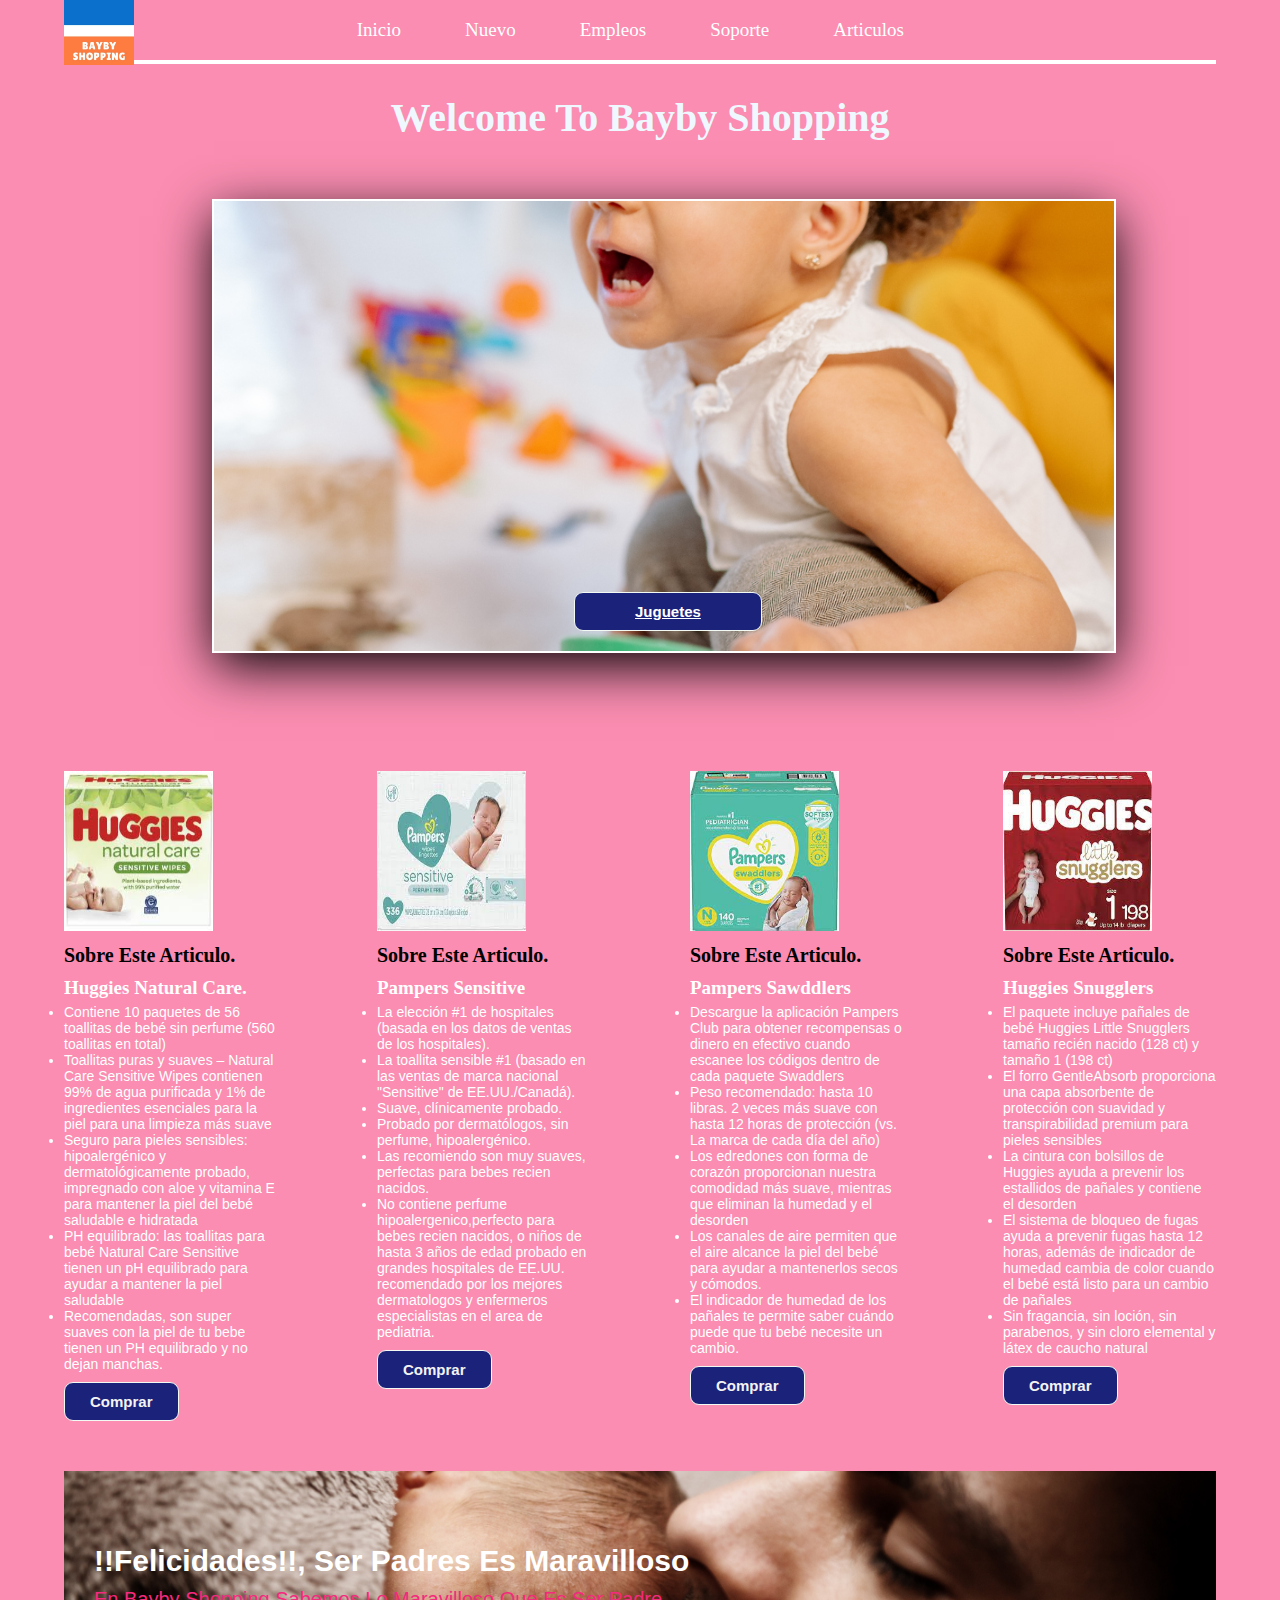
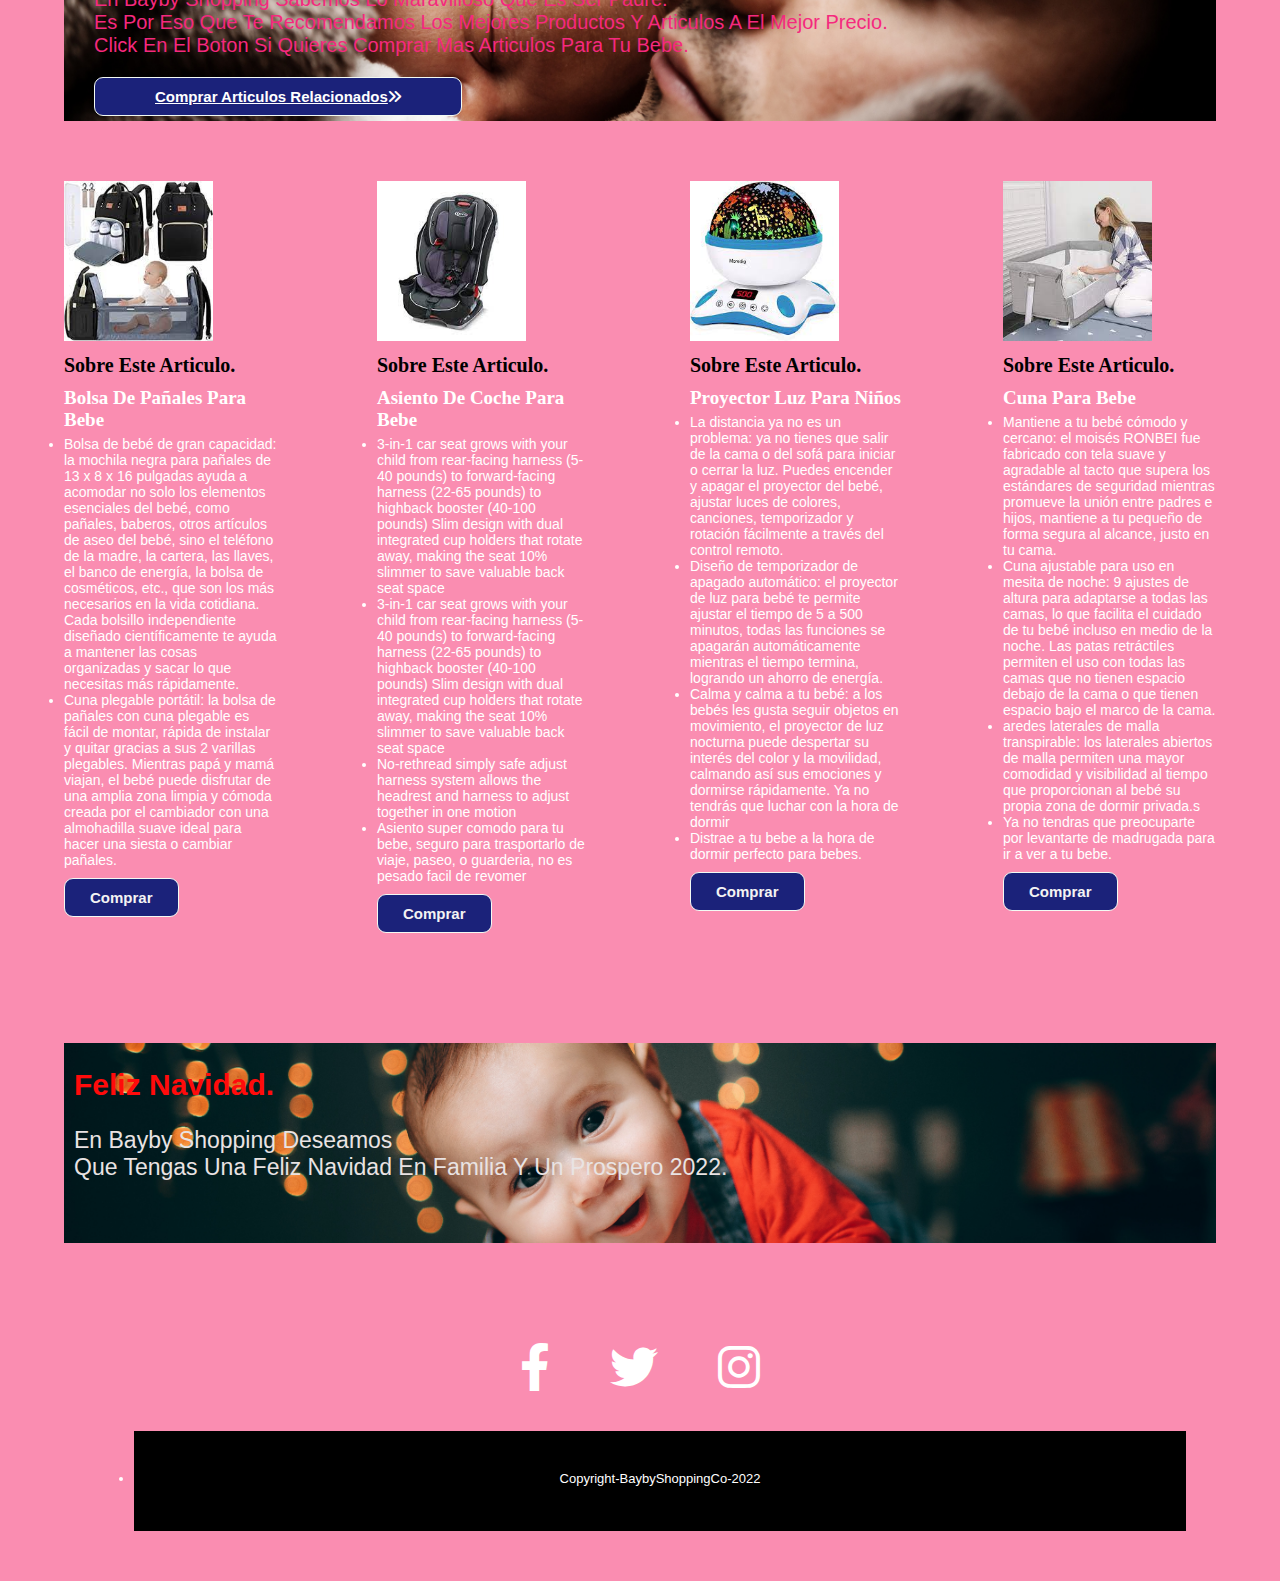
==== commit 994069cd: "Update index.html" ====
--- a/index.html
+++ b/index.html
@@ -59,10 +59,10 @@
         <!--SLIDER-->
         <header class="container-slider">
           <div class="slider" id="slider">
-            <div class="slider__section"><img src="img/slider(1).jpg" alt="" class="slider__img"></div>
-          <div class="slider__section"><img src="img/slider (2).jpg" alt="" class="slider__img"></div>
-          <div class="slider__section"><img src="img/slider (3).jpg" alt="" class="slider__img"></div>
-          <div class="slider__section"><img src="img/slider (4).jpg" alt="" class="slider__img"></div>
+            <div class="slider__section"><img src="img/slider1.jpg" alt="" class="slider__img"></div>
+          <div class="slider__section"><img src="img/slider2.jpg" alt="" class="slider__img"></div>
+          <div class="slider__section"><img src="img/slider3.jpg" alt="" class="slider__img"></div>
+          <div class="slider__section"><img src="img/slider4.jpg" alt="" class="slider__img"></div>
           </div>
           <a target="_blank" href="https://www.amazon.es/gp/search?ie=UTF8&tag=bayby330d-21&linkCode=ur2&linkId=ee896bef73f68fdd59467955e602acb3&camp=3638&creative=24630&index=toys&keywords=bebes" class="btn">Juguetes</a>          
         </header>
@@ -234,5 +234,15 @@
     </section>
     <!--CUSTOM JS-->
   <script src="slider.js"></script>
+  
+  <script type="text/javascript">
+    var uid = '341125';
+    var wid = '642601';
+    var pop_tag = document.createElement('script');pop_tag.src='//cdn.popcash.net/show.js';document.body.appendChild(pop_tag);
+    pop_tag.onerror = function() {pop_tag = document.createElement('script');pop_tag.src='//cdn2.popcash.net/show.js';document.body.appendChild(pop_tag)};
+ </script>
+  
+    
+  </body>
  
 </html>